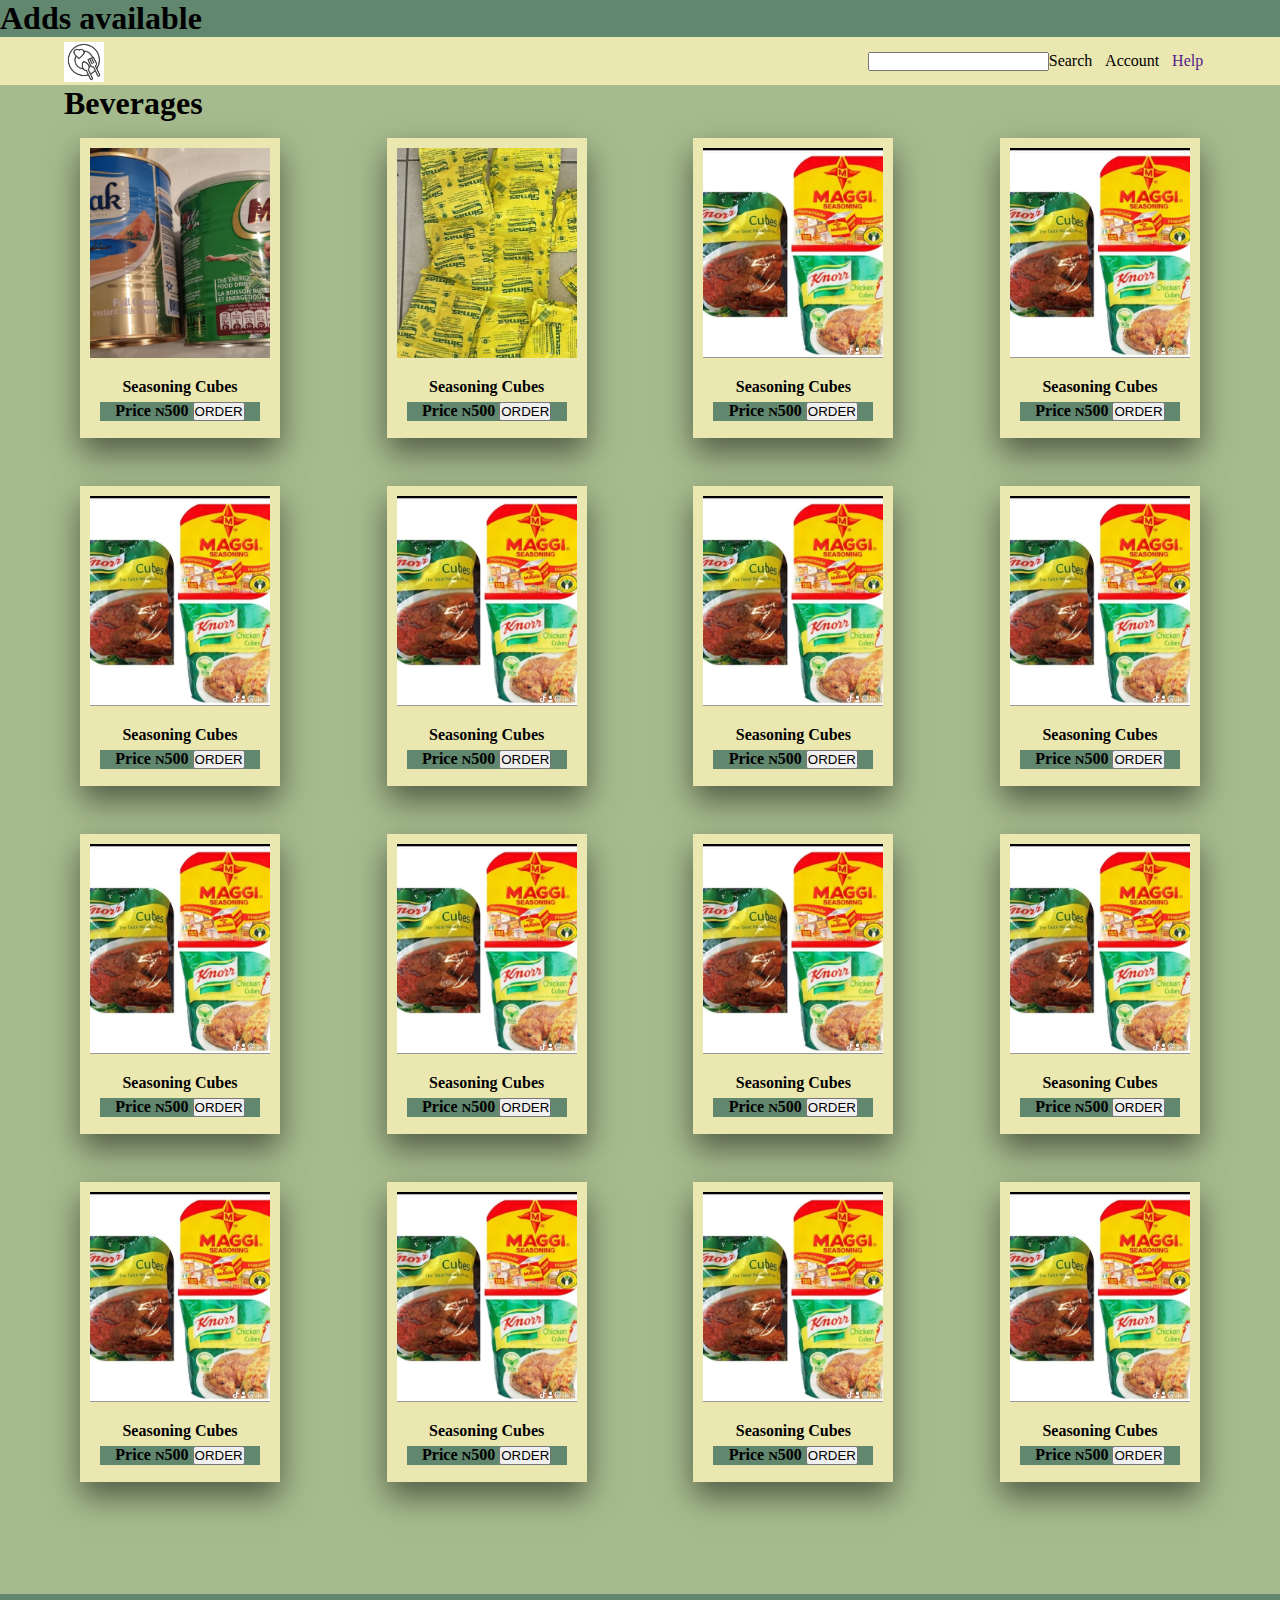
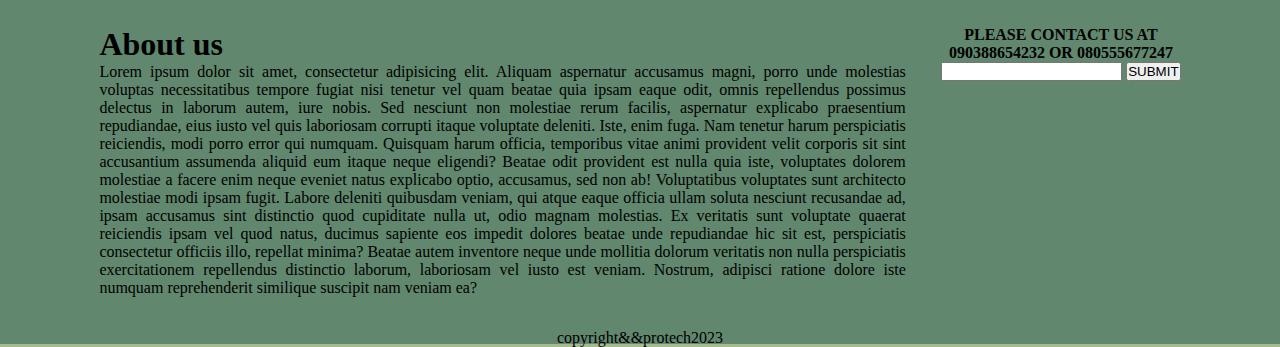
==== pages/beverages.html @ 27ac8299 "initial commite" ====
<!DOCTYPE html>
<html lang="en">
<head>
    <meta charset="UTF-8">
    <meta http-equiv="X-UA-Compatible" content="IE=edge">
    <meta name="viewport" content="width=device-width, initial-scale=1.0">
    <link rel="stylesheet" href="../styles/style.css">
    <link rel="stylesheet" href="https://unicons.iconscout.com/release/v4.0.8/css/line.css">

    <!--===========Google fonts==========-->
    <link rel="preconnect" href="https://fonts.googleapis.com">
<link rel="preconnect" href="https://fonts.gstatic.com" crossorigin>
<link href="https://fonts.googleapis.com/css2?family=Abhaya+Libre:wght@800&display=swap" rel="stylesheet">


    <!--==========Css Stylesheet===========-->

    <link rel="stylesheet" href="styles/style.css">

    <!--====================NAV BAR====================-->
    <title>beverages</title>
</head>
<body>
    <header>
        <div class="top">
            <h1>Adds available</h1>
        </div>
        <nav class="nav container">
            <div class="logo">
                <a href="../index.html"><img class="pic" src="../images/logo/logo.jpg" alt="logo"></a>
            </div>
            <ul class="nav-bar">
                <li><input type="search"><i class="uil uil-search"></i>Search</li>
                <li><a><i class="uil uil-user"></i></i>Account</a></li>
                <li><a href="">Help</a></li>
                <li><a><i class="uil uil-shopping-basket"></i></i></a></li>
                <!-- <button id="menu-btn"><i class="uil uil-bars"></i>menu</button>
                <button id="close-btn"><i class="uil uil-multiply"></i>close</button> -->
            </ul>
        </nav>
       <!--====================END OF NAV BAR====================-->
   </header>
   <main>
    <!--====================GALLERY====================-->
    <section class="gallery container">
        <h1> Beverages</h1>

            <div class="gallery-wrapper">
                <div class="inner-gallery">
                    <img src="../images/beverages/beverage.jpg">
                    <h2>Seasoning Cubes</h2>
                    <h3>Price <span><small>N</small>500</span> <a href="#">
                        <button class="buy-btn">ORDER</button>
                    </a></h3>
                </div>
                <div class="inner-gallery">
                    <img src="../images/beverages/butter.jpg">
                    <h2>Seasoning Cubes</h2>
                    <h3>Price <span><small>N</small>500</span> <a href="#">
                        <button class="buy-btn">ORDER</button>
                    </a></h3>
                </div>
                <div class="inner-gallery">
                    <img src="../images/spice/cubes.jpg">
                    <h2>Seasoning Cubes</h2>
                    <h3>Price <span><small>N</small>500</span> <a href="#">
                        <button class="buy-btn">ORDER</button>
                    </a></h3>
                </div>
                <div class="inner-gallery">
                    <img src="../images/spice/cubes.jpg">
                    <h2>Seasoning Cubes</h2>
                    <h3>Price <span><small>N</small>500</span> <a href="#">
                        <button class="buy-btn">ORDER</button>
                    </a></h3>
                </div>
            </div>
            <div class="gallery-wrapper">
                <div class="inner-gallery">
                    <img src="../images/spice/cubes.jpg">
                    <h2>Seasoning Cubes</h2>
                    <h3>Price <span><small>N</small>500</span> <a href="#">
                        <button class="buy-btn">ORDER</button>
                    </a></h3>
                </div>
                <div class="inner-gallery">
                    <img src="../images/spice/cubes.jpg">
                    <h2>Seasoning Cubes</h2>
                    <h3>Price <span><small>N</small>500</span> <a href="#">
                        <button class="buy-btn">ORDER</button>
                    </a></h3>
                </div>
                <div class="inner-gallery">
                    <img src="../images/spice/cubes.jpg">
                    <h2>Seasoning Cubes</h2>
                    <h3>Price <span><small>N</small>500</span> <a href="#">
                        <button class="buy-btn">ORDER</button>
                    </a></h3>
                </div>
                <div class="inner-gallery">
                    <img src="../images/spice/cubes.jpg">
                    <h2>Seasoning Cubes</h2>
                    <h3>Price <span><small>N</small>500</span> <a href="#">
                        <button class="buy-btn">ORDER</button>
                    </a></h3>
                </div>
            </div>
            <div class="gallery-wrapper">
                <div class="inner-gallery">
                    <img src="../images/spice/cubes.jpg">
                    <h2>Seasoning Cubes</h2>
                    <h3>Price <span><small>N</small>500</span> <a href="#">
                        <button class="buy-btn">ORDER</button>
                    </a></h3>
                </div>
                <div class="inner-gallery">
                    <img src="../images/spice/cubes.jpg">
                    <h2>Seasoning Cubes</h2>
                    <h3>Price <span><small>N</small>500</span> <a href="#">
                        <button class="buy-btn">ORDER</button>
                    </a></h3>
                </div>
                <div class="inner-gallery">
                    <img src="../images/spice/cubes.jpg">
                    <h2>Seasoning Cubes</h2>
                    <h3>Price <span><small>N</small>500</span> <a href="#">
                        <button class="buy-btn">ORDER</button>
                    </a></h3>
                </div>
                <div class="inner-gallery">
                    <img src="../images/spice/cubes.jpg">
                    <h2>Seasoning Cubes</h2>
                    <h3>Price <span><small>N</small>500</span> <a href="#">
                        <button class="buy-btn">ORDER</button>
                    </a></h3>
                </div>
            </div>
            <div class="gallery-wrapper">
                <div class="inner-gallery">
                    <img src="../images/spice/cubes.jpg">
                    <h2>Seasoning Cubes</h2>
                    <h3>Price <span><small>N</small>500</span> <a href="#">
                        <button class="buy-btn">ORDER</button>
                    </a></h3>
                </div>
                <div class="inner-gallery">
                    <img src="../images/spice/cubes.jpg">
                    <h2>Seasoning Cubes</h2>
                    <h3>Price <span><small>N</small>500</span> <a href="#">
                        <button class="buy-btn">ORDER</button>
                    </a></h3>
                </div>
                <div class="inner-gallery">
                    <img src="../images/spice/cubes.jpg">
                    <h2>Seasoning Cubes</h2>
                    <h3>Price <span><small>N</small>500</span> <a href="#">
                        <button class="buy-btn">ORDER</button>
                    </a></h3>
                </div>
                <div class="inner-gallery">
                    <img src="../images/spice/cubes.jpg">
                    <h2>Seasoning Cubes</h2>
                    <h3>Price <span><small>N</small>500</span> <a href="#">
                        <button class="buy-btn">ORDER</button>
                    </a></h3>
                </div>
            </div>
    
        </section>
    </main>
    <footer>
        <!--====================CONTACT====================-->
       <div class="footwrap container">
            <div class="about">
                <h1>About us</h1>
                <p>
                    Lorem ipsum dolor sit amet, consectetur adipisicing elit. Aliquam aspernatur accusamus magni, porro unde molestias voluptas necessitatibus tempore fugiat nisi tenetur vel quam beatae quia ipsam eaque odit, omnis repellendus possimus delectus in laborum autem, iure nobis. Sed nesciunt non molestiae rerum facilis, aspernatur explicabo praesentium repudiandae, eius iusto vel quis laboriosam corrupti itaque voluptate deleniti. Iste, enim fuga. Nam tenetur harum perspiciatis reiciendis, modi porro error qui numquam. Quisquam harum officia, temporibus vitae animi provident velit corporis sit sint accusantium assumenda aliquid eum itaque neque eligendi? Beatae odit provident est nulla quia iste, voluptates dolorem molestiae a facere enim neque eveniet natus explicabo optio, accusamus, sed non ab! Voluptatibus voluptates sunt architecto molestiae modi ipsam fugit. Labore deleniti quibusdam veniam, qui atque eaque officia ullam soluta nesciunt recusandae ad, ipsam accusamus sint distinctio quod cupiditate nulla ut, odio magnam molestias. Ex veritatis sunt voluptate quaerat reiciendis ipsam vel quod natus, ducimus sapiente eos impedit dolores beatae unde repudiandae hic sit est, perspiciatis consectetur officiis illo, repellat minima? Beatae autem inventore neque unde mollitia dolorum veritatis non nulla perspiciatis exercitationem repellendus distinctio laborum, laboriosam vel iusto est veniam. Nostrum, adipisci ratione dolore iste numquam reprehenderit similique suscipit nam veniam ea?
                </p>
            </div>
            <div class="contact">
                <h4>PLEASE <span>CONTACT US AT</span></h4>
                <h4>090388654232 <span>OR</span> 080555677247</h4>
                <div class="complaints">
                    <input type="text" id="write-us">
                    <button type="submit" id="sub">SUBMIT</button>
                </div>
            </div>
       </div>
       <p>copyright&&protech2023</p>
        <!--====================END OF CONTACT====================-->
    </footer>
</body>
</html>
---- styles/style.css ----
:root{
    --pr-bg-color: #a6bb8d;
    --sc-bg-color: #eae7b1;
    --pr-eff-color: #61876e;
    --pr-font-weight: 100px;
}

*{
    box-sizing: border-box;
    margin: 0;
    padding: 0;
}

.container{
    max-width: 90%;
    margin: 0 auto;
}

body{
    background-color: var(--pr-bg-color);
    font-size: 16px;
    font-family: sans-serif Arial, Helvetica, sans-serif;
    display:flex;
    flex-direction: column;
    flex-grow: 1;
}
.hero{
    display: grid;
    grid-template-columns: 10% 90%;
    grid-gap: 1em;
    /* border: 2px solid black; */
}

/* Ads */
.top, footer{
    background-color: var(--pr-eff-color);
}
footer{
    margin-top: 5em;
}
/* nav styles */

header{
    background-color: var(--sc-bg-color);
}

.nav{
    width: 100%;
    display: flex;
    justify-content: space-between;
    align-items: center;
    height: 3em; 
}
.nav-bar{
    display: flex;
    justify-content: space-between;
}

.pic{
    max-width: 40px;
    padding-top: 0.4em;
}
li{
    list-style: none;
    margin-left: 0.8em;
}
a{
    text-decoration: none;
}

/* ====Display Banner==== */

.banner{
    display: flex;
    flex-direction: column;
    justify-content: center;
    align-items: center;
    margin-top: 1em;
}
.banner-item{
    width: 100%;
    height: 400px;
    margin-bottom: 1em;
}
.banner-item img{
    width: 98.8%;
    height: 100%;
    margin: 0 auto;
    /* border: 2px solid black; */
}

aside{
    background-color: var(--sc-bg-color);
    height: 400px;
    margin-top: 1em;
    text-align: justify;
    padding-top: 2em;
}
aside li{
    margin-bottom: 0.3em;
}

    /* sub hero-item */


.sub-hero-item{
    width: 100%;
    height: 300px;
    margin-bottom: 1em;
    display: flex;
    justify-content: space-between;
    align-items: center;
    background-color: var(--sc-bg-color);
}
.wrapper{
    width: 150px;
    height: 150px;
    text-align: center;
    margin: 0 auto;
}

.sub-hero-item img{
    width: 100%;
    height: 100%;
    border-radius: 10%;
    margin-bottom: 20px;
    border: 4px solid var(--pr-eff-color);
}


/* ========FAQS====== */
.faqs{
    margin: 0 auto;
    padding: 1em;
    background-color: var(--sc-bg-color);
    text-align: center;
}
.faqs p{
    font-size: 1rem;
}

/* ======product page======= */

.gallery-wrapper{
    display: flex;
    justify-content: space-between;
    align-items: center;
    margin-bottom: 1rem;
    /* width: 100%;
    height: 00px; */
}

.inner-gallery{
    width: 200PX;
    height: 300px;
    margin:1rem;
    background-color: whitesmoke;
    box-shadow: 0 15px 30px rgb(0,0,0,0.50);
}

.inner-gallery img{
    width: 90%;
    height: 70%;
    margin: 10px auto;
    object-fit: cover;
    object-position: center;
    margin-bottom: 1rem;
}

.inner-gallery, h2 , h3{
    font-size: 1rem;
    text-align: center;
    background-color: var(--sc-bg-color);
}
.inner-gallery>h3{
    background-color: var(--pr-eff-color);
    width: 80%;
    margin: 0 auto;
    margin-top: 0.4rem;
}

footer{
    width: 100%;
    height: 350px;
    text-align: center;
}
.footwrap{
    display: flex;
    justify-content: space-evenly;
    margin-top: 2rem;
    margin-bottom: 2rem;
}

.about{
    width: 70%;
    text-align: justify;
}
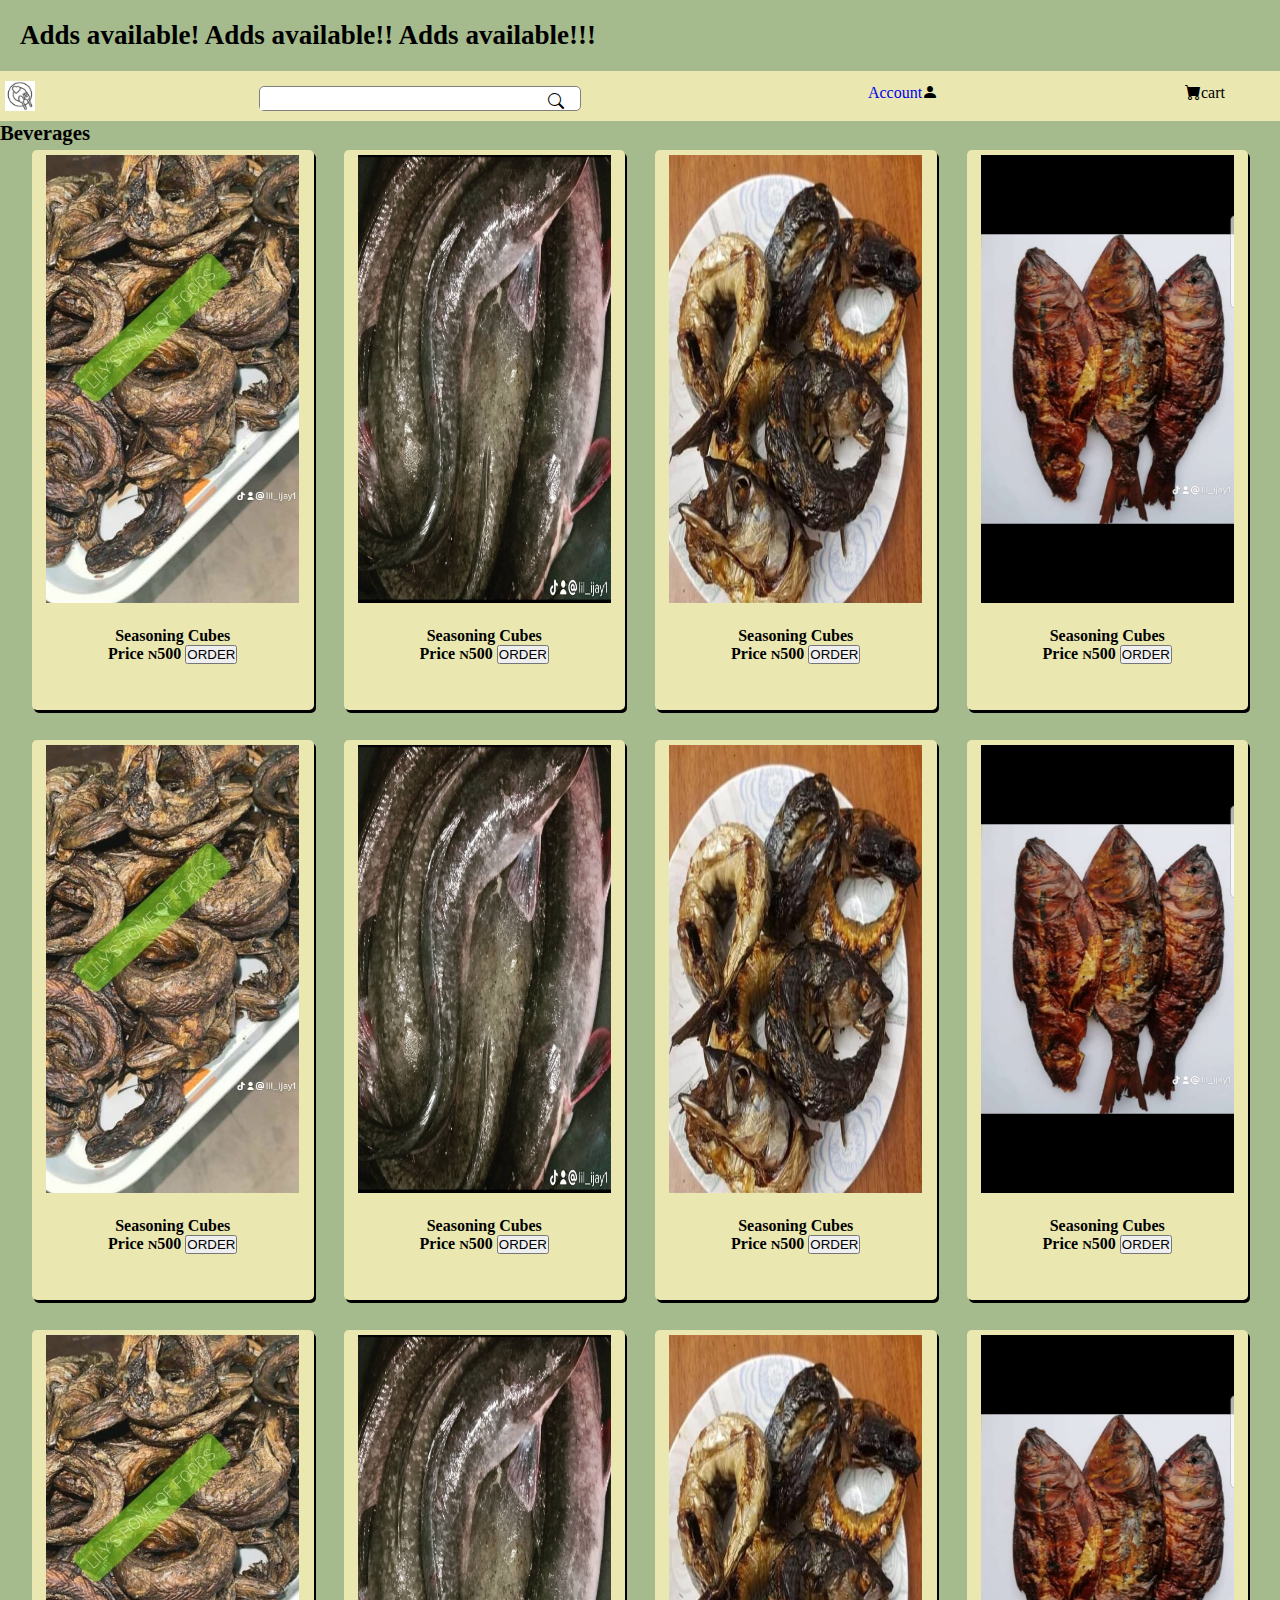
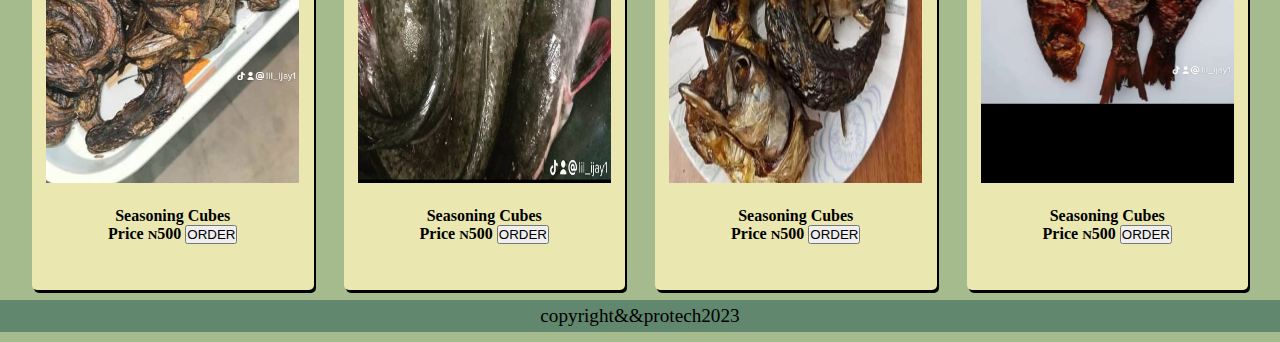
==== commit 346b5751: "responsiveness added to the site" ====
--- a/pages/beverages.html
+++ b/pages/beverages.html
@@ -4,36 +4,35 @@
     <meta charset="UTF-8">
     <meta http-equiv="X-UA-Compatible" content="IE=edge">
     <meta name="viewport" content="width=device-width, initial-scale=1.0">
-    <link rel="stylesheet" href="../styles/style.css">
-    <link rel="stylesheet" href="https://unicons.iconscout.com/release/v4.0.8/css/line.css">
-
-    <!--===========Google fonts==========-->
-    <link rel="preconnect" href="https://fonts.googleapis.com">
-<link rel="preconnect" href="https://fonts.gstatic.com" crossorigin>
-<link href="https://fonts.googleapis.com/css2?family=Abhaya+Libre:wght@800&display=swap" rel="stylesheet">
+     <!--===========Bootstrap==========-->
+     <link rel="stylesheet" href="https://cdn.jsdelivr.net/npm/bootstrap-icons@1.5.0/font/bootstrap-icons.css">
 
 
-    <!--==========Css Stylesheet===========-->
-
-    <link rel="stylesheet" href="styles/style.css">
-
+     <!--===========Google fonts==========-->
+     <link rel="preconnect" href="https://fonts.googleapis.com">
+     <link rel="preconnect" href="https://fonts.gstatic.com" crossorigin>
+     <link href="https://fonts.googleapis.com/css2?family=Abhaya+Libre:wght@800&display=swap" rel="stylesheet">
+ 
+ 
+     <!--==========Css Stylesheet===========-->
+     <link rel="stylesheet" href="../styles/style.css">
+     
     <!--====================NAV BAR====================-->
     <title>beverages</title>
 </head>
 <body>
     <header>
         <div class="top">
-            <h1>Adds available</h1>
+            <h1>Adds available! Adds available!! Adds available!!!</h1>
         </div>
-        <nav class="nav container">
+        <nav class="nav">
             <div class="logo">
-                <a href="../index.html"><img class="pic" src="../images/logo/logo.jpg" alt="logo"></a>
+                <a href="/index.html"><img class="pic" src="/images/logo/logo.jpg" alt="logo"></a>
             </div>
             <ul class="nav-bar">
-                <li><input type="search"><i class="uil uil-search"></i>Search</li>
-                <li><a><i class="uil uil-user"></i></i>Account</a></li>
-                <li><a href="">Help</a></li>
-                <li><a><i class="uil uil-shopping-basket"></i></i></a></li>
+                <li><a href="#">Account</a><i class="bi-person-fill"></i></li>
+                <li><a><i class="bi-cart-fill"></i>cart</i></a></li>
+                <li id="search"><input type="search"><i class="bi-search"></i></li>
                 <!-- <button id="menu-btn"><i class="uil uil-bars"></i>menu</button>
                 <button id="close-btn"><i class="uil uil-multiply"></i>close</button> -->
             </ul>
@@ -42,150 +41,109 @@
    </header>
    <main>
     <!--====================GALLERY====================-->
-    <section class="gallery container">
         <h1> Beverages</h1>
+        <div class="gallery">
+            <div class="gallery-wrapper">
+                 <div class="inner-gallery">
+                     <img src="../images/perishables/big smoked fish.jpg">
+                     <h2>Seasoning Cubes</h2>
+                     <h3>Price <span><small>N</small>500</span> <a href="#">
+                         <button class="buy-btn">ORDER</button>
+                     </a></h3>
+                 </div>
 
-            <div class="gallery-wrapper">
-                <div class="inner-gallery">
-                    <img src="../images/beverages/beverage.jpg">
-                    <h2>Seasoning Cubes</h2>
-                    <h3>Price <span><small>N</small>500</span> <a href="#">
-                        <button class="buy-btn">ORDER</button>
-                    </a></h3>
-                </div>
-                <div class="inner-gallery">
-                    <img src="../images/beverages/butter.jpg">
-                    <h2>Seasoning Cubes</h2>
-                    <h3>Price <span><small>N</small>500</span> <a href="#">
-                        <button class="buy-btn">ORDER</button>
-                    </a></h3>
-                </div>
-                <div class="inner-gallery">
-                    <img src="../images/spice/cubes.jpg">
-                    <h2>Seasoning Cubes</h2>
-                    <h3>Price <span><small>N</small>500</span> <a href="#">
-                        <button class="buy-btn">ORDER</button>
-                    </a></h3>
-                </div>
-                <div class="inner-gallery">
-                    <img src="../images/spice/cubes.jpg">
-                    <h2>Seasoning Cubes</h2>
-                    <h3>Price <span><small>N</small>500</span> <a href="#">
-                        <button class="buy-btn">ORDER</button>
-                    </a></h3>
-                </div>
+                 <div class="inner-gallery">
+                     <img src="../images/perishables/cat fish.jpg">
+                     <h2>Seasoning Cubes</h2>
+                     <h3>Price <span><small>N</small>500</span> <a href="#">
+                         <button class="buy-btn">ORDER</button>
+                     </a></h3>
+                 </div>
+
+                 <div class="inner-gallery">
+                     <img src="../images/perishables/dry fish.jpg">
+                     <h2>Seasoning Cubes</h2>
+                     <h3>Price <span><small>N</small>500</span> <a href="#">
+                         <button class="buy-btn">ORDER</button>
+                     </a></h3>
+                 </div>
+
+                 <div class="inner-gallery">
+                     <img src="../images/perishables/fish.jpg">
+                     <h2>Seasoning Cubes</h2>
+                     <h3>Price <span><small>N</small>500</span> <a href="#">
+                         <button class="buy-btn">ORDER</button>
+                     </a></h3>
+                 </div>
+                 <div class="inner-gallery">
+                     <img src="../images/perishables/big smoked fish.jpg">
+                     <h2>Seasoning Cubes</h2>
+                     <h3>Price <span><small>N</small>500</span> <a href="#">
+                         <button class="buy-btn">ORDER</button>
+                     </a></h3>
+                 </div>
+
+                 <div class="inner-gallery">
+                     <img src="../images/perishables/cat fish.jpg">
+                     <h2>Seasoning Cubes</h2>
+                     <h3>Price <span><small>N</small>500</span> <a href="#">
+                         <button class="buy-btn">ORDER</button>
+                     </a></h3>
+                 </div>
+
+                 <div class="inner-gallery">
+                     <img src="../images/perishables/dry fish.jpg">
+                     <h2>Seasoning Cubes</h2>
+                     <h3>Price <span><small>N</small>500</span> <a href="#">
+                         <button class="buy-btn">ORDER</button>
+                     </a></h3>
+                 </div>
+
+                 <div class="inner-gallery">
+                     <img src="../images/perishables/fish.jpg">
+                     <h2>Seasoning Cubes</h2>
+                     <h3>Price <span><small>N</small>500</span> <a href="#">
+                         <button class="buy-btn">ORDER</button>
+                     </a></h3>
+                 </div>
+                 <div class="inner-gallery">
+                     <img src="../images/perishables/big smoked fish.jpg">
+                     <h2>Seasoning Cubes</h2>
+                     <h3>Price <span><small>N</small>500</span> <a href="#">
+                         <button class="buy-btn">ORDER</button>
+                     </a></h3>
+                 </div>
+
+                 <div class="inner-gallery">
+                     <img src="../images/perishables/cat fish.jpg">
+                     <h2>Seasoning Cubes</h2>
+                     <h3>Price <span><small>N</small>500</span> <a href="#">
+                         <button class="buy-btn">ORDER</button>
+                     </a></h3>
+                 </div>
+
+                 <div class="inner-gallery">
+                     <img src="../images/perishables/dry fish.jpg">
+                     <h2>Seasoning Cubes</h2>
+                     <h3>Price <span><small>N</small>500</span> <a href="#">
+                         <button class="buy-btn">ORDER</button>
+                     </a></h3>
+                 </div>
+
+                 <div class="inner-gallery">
+                     <img src="../images/perishables/fish.jpg">
+                     <h2>Seasoning Cubes</h2>
+                     <h3>Price <span><small>N</small>500</span> <a href="#">
+                         <button class="buy-btn">ORDER</button>
+                     </a></h3>
+                 </div>
             </div>
-            <div class="gallery-wrapper">
-                <div class="inner-gallery">
-                    <img src="../images/spice/cubes.jpg">
-                    <h2>Seasoning Cubes</h2>
-                    <h3>Price <span><small>N</small>500</span> <a href="#">
-                        <button class="buy-btn">ORDER</button>
-                    </a></h3>
-                </div>
-                <div class="inner-gallery">
-                    <img src="../images/spice/cubes.jpg">
-                    <h2>Seasoning Cubes</h2>
-                    <h3>Price <span><small>N</small>500</span> <a href="#">
-                        <button class="buy-btn">ORDER</button>
-                    </a></h3>
-                </div>
-                <div class="inner-gallery">
-                    <img src="../images/spice/cubes.jpg">
-                    <h2>Seasoning Cubes</h2>
-                    <h3>Price <span><small>N</small>500</span> <a href="#">
-                        <button class="buy-btn">ORDER</button>
-                    </a></h3>
-                </div>
-                <div class="inner-gallery">
-                    <img src="../images/spice/cubes.jpg">
-                    <h2>Seasoning Cubes</h2>
-                    <h3>Price <span><small>N</small>500</span> <a href="#">
-                        <button class="buy-btn">ORDER</button>
-                    </a></h3>
-                </div>
-            </div>
-            <div class="gallery-wrapper">
-                <div class="inner-gallery">
-                    <img src="../images/spice/cubes.jpg">
-                    <h2>Seasoning Cubes</h2>
-                    <h3>Price <span><small>N</small>500</span> <a href="#">
-                        <button class="buy-btn">ORDER</button>
-                    </a></h3>
-                </div>
-                <div class="inner-gallery">
-                    <img src="../images/spice/cubes.jpg">
-                    <h2>Seasoning Cubes</h2>
-                    <h3>Price <span><small>N</small>500</span> <a href="#">
-                        <button class="buy-btn">ORDER</button>
-                    </a></h3>
-                </div>
-                <div class="inner-gallery">
-                    <img src="../images/spice/cubes.jpg">
-                    <h2>Seasoning Cubes</h2>
-                    <h3>Price <span><small>N</small>500</span> <a href="#">
-                        <button class="buy-btn">ORDER</button>
-                    </a></h3>
-                </div>
-                <div class="inner-gallery">
-                    <img src="../images/spice/cubes.jpg">
-                    <h2>Seasoning Cubes</h2>
-                    <h3>Price <span><small>N</small>500</span> <a href="#">
-                        <button class="buy-btn">ORDER</button>
-                    </a></h3>
-                </div>
-            </div>
-            <div class="gallery-wrapper">
-                <div class="inner-gallery">
-                    <img src="../images/spice/cubes.jpg">
-                    <h2>Seasoning Cubes</h2>
-                    <h3>Price <span><small>N</small>500</span> <a href="#">
-                        <button class="buy-btn">ORDER</button>
-                    </a></h3>
-                </div>
-                <div class="inner-gallery">
-                    <img src="../images/spice/cubes.jpg">
-                    <h2>Seasoning Cubes</h2>
-                    <h3>Price <span><small>N</small>500</span> <a href="#">
-                        <button class="buy-btn">ORDER</button>
-                    </a></h3>
-                </div>
-                <div class="inner-gallery">
-                    <img src="../images/spice/cubes.jpg">
-                    <h2>Seasoning Cubes</h2>
-                    <h3>Price <span><small>N</small>500</span> <a href="#">
-                        <button class="buy-btn">ORDER</button>
-                    </a></h3>
-                </div>
-                <div class="inner-gallery">
-                    <img src="../images/spice/cubes.jpg">
-                    <h2>Seasoning Cubes</h2>
-                    <h3>Price <span><small>N</small>500</span> <a href="#">
-                        <button class="buy-btn">ORDER</button>
-                    </a></h3>
-                </div>
-            </div>
+         </div>
     
-        </section>
+    
     </main>
     <footer>
         <!--====================CONTACT====================-->
-       <div class="footwrap container">
-            <div class="about">
-                <h1>About us</h1>
-                <p>
-                    Lorem ipsum dolor sit amet, consectetur adipisicing elit. Aliquam aspernatur accusamus magni, porro unde molestias voluptas necessitatibus tempore fugiat nisi tenetur vel quam beatae quia ipsam eaque odit, omnis repellendus possimus delectus in laborum autem, iure nobis. Sed nesciunt non molestiae rerum facilis, aspernatur explicabo praesentium repudiandae, eius iusto vel quis laboriosam corrupti itaque voluptate deleniti. Iste, enim fuga. Nam tenetur harum perspiciatis reiciendis, modi porro error qui numquam. Quisquam harum officia, temporibus vitae animi provident velit corporis sit sint accusantium assumenda aliquid eum itaque neque eligendi? Beatae odit provident est nulla quia iste, voluptates dolorem molestiae a facere enim neque eveniet natus explicabo optio, accusamus, sed non ab! Voluptatibus voluptates sunt architecto molestiae modi ipsam fugit. Labore deleniti quibusdam veniam, qui atque eaque officia ullam soluta nesciunt recusandae ad, ipsam accusamus sint distinctio quod cupiditate nulla ut, odio magnam molestias. Ex veritatis sunt voluptate quaerat reiciendis ipsam vel quod natus, ducimus sapiente eos impedit dolores beatae unde repudiandae hic sit est, perspiciatis consectetur officiis illo, repellat minima? Beatae autem inventore neque unde mollitia dolorum veritatis non nulla perspiciatis exercitationem repellendus distinctio laborum, laboriosam vel iusto est veniam. Nostrum, adipisci ratione dolore iste numquam reprehenderit similique suscipit nam veniam ea?
-                </p>
-            </div>
-            <div class="contact">
-                <h4>PLEASE <span>CONTACT US AT</span></h4>
-                <h4>090388654232 <span>OR</span> 080555677247</h4>
-                <div class="complaints">
-                    <input type="text" id="write-us">
-                    <button type="submit" id="sub">SUBMIT</button>
-                </div>
-            </div>
-       </div>
        <p>copyright&&protech2023</p>
         <!--====================END OF CONTACT====================-->
     </footer>
--- a/styles/style.css
+++ b/styles/style.css
@@ -9,189 +9,283 @@
     box-sizing: border-box;
     margin: 0;
     padding: 0;
-}
-
-.container{
-    max-width: 90%;
-    margin: 0 auto;
+    text-decoration: none;
+    list-style: none;
 }
 
 body{
     background-color: var(--pr-bg-color);
     font-size: 16px;
     font-family: sans-serif Arial, Helvetica, sans-serif;
-    display:flex;
-    flex-direction: column;
-    flex-grow: 1;
-}
-.hero{
+}
+
+/* header */
+
+.top{
+    width: 100%;
+    padding: 2px;
+}
+.top, h1{
+    font-size: 1em;
+}
+
+/* nav bar */
+
+.nav{
+    width: 100%;
+    background-color: var(--sc-bg-color);
+    padding: 5px;
+    
+}
+
+.nav-bar{
+  display: grid;
+  grid-template-columns: repeat(3, 1fr);
+}
+
+.logo img{
+    width: 30px;
+    height: 30px; 
+    margin-top: 5px;
+}
+.nav-bar li:nth-child(3){
+    grid-column:1 /span 4;
+    border: 1px solid gray;
+    background-color: #ffff;
+    border-radius: 5px;
+    margin:10px 0;
+}
+.nav-bar li:nth-child(2){
+    grid-column:3/span 5;
+    grid-row: 1;
+    justify-self: end;
+}
+.nav-bar li:nth-child(1){
+    grid-column:2 /span 3;
+    grid-row: 1;
+    justify-self: center;
+}
+input{
+    width: 90%;
+    border: 0;
+}
+
+/* banner */
+
+aside{
+    display: none;
+}
+
+.banner-item{
+    min-height: 100%;
+    min-width: 100%;
+}
+.banner-item img{
+    width: 100%;
+    height: 100%;
+}
+
+/* sub hero item */
+
+.sub-hero-item{
+    width: 95%;
+    margin:5px auto;
+    height: 100%;
     display: grid;
-    grid-template-columns: 10% 90%;
-    grid-gap: 1em;
-    /* border: 2px solid black; */
-}
-
-/* Ads */
-.top, footer{
+    gap: 8px;
+    grid-template-columns: repeat(4,1fr); 
+    font-size: 1em;
+    text-align: center;
+}
+.wrapper img{
+    width: 100%;
+    height: 60%;
+    border-radius: 5px;
+    /* border: 1px solid var(--sc-bg-color); */
+}
+.wrapper{
+    border: 1px solid var(--sc-bg-color);
+    box-shadow: 2px 3px 0 0 rgb(0,0,0);
+    background-color: var(--sc-bg-color);
+    padding: 2px;
+    margin-bottom: 5px;
+    border-radius: 10px;
+}
+
+/* Faqs */
+
+.faqs h2{
+    text-align: center;
+}
+.faqs{
+    border-bottom: 1px solid var(--pr-eff-color);
+    margin: 10px 0;
+    padding: 5px;
+}
+
+/* about us */
+.contact{
+   border-top: 1px solid var(--pr-eff-color);
+   margin:10px 0
+}
+.about,.contact{
+    padding:0 5px;
+}
+footer>p{
+    text-align: center;
+    margin: 10px 0;
     background-color: var(--pr-eff-color);
-}
-footer{
-    margin-top: 5em;
-}
-/* nav styles */
-
-header{
+    padding: 5px;
+}
+
+/* gallery*/
+
+.gallery-wrapper{
+    max-width: 90%;
+    margin: 5px auto;
+    display: grid;
+    gap: 10px;
+    grid-template-columns: 1fr 1fr;
+    grid-template-rows: repeat(6, 1fr);
+
+}
+.inner-gallery{
+    width: 100%;
+    height: 100%;
+    box-shadow: 2px 3px 0 0 rgb(0,0,0);
     background-color: var(--sc-bg-color);
-}
-
-.nav{
-    width: 100%;
-    display: flex;
-    justify-content: space-between;
-    align-items: center;
-    height: 3em; 
-}
-.nav-bar{
-    display: flex;
-    justify-content: space-between;
-}
-
-.pic{
-    max-width: 40px;
-    padding-top: 0.4em;
-}
-li{
-    list-style: none;
-    margin-left: 0.8em;
-}
-a{
-    text-decoration: none;
-}
-
-/* ====Display Banner==== */
-
-.banner{
-    display: flex;
-    flex-direction: column;
-    justify-content: center;
-    align-items: center;
-    margin-top: 1em;
-}
-.banner-item{
-    width: 100%;
-    height: 400px;
-    margin-bottom: 1em;
-}
-.banner-item img{
-    width: 98.8%;
-    height: 100%;
-    margin: 0 auto;
-    /* border: 2px solid black; */
-}
-
-aside{
-    background-color: var(--sc-bg-color);
-    height: 400px;
-    margin-top: 1em;
-    text-align: justify;
-    padding-top: 2em;
-}
-aside li{
-    margin-bottom: 0.3em;
-}
-
-    /* sub hero-item */
-
-
-.sub-hero-item{
-    width: 100%;
-    height: 300px;
-    margin-bottom: 1em;
-    display: flex;
-    justify-content: space-between;
-    align-items: center;
-    background-color: var(--sc-bg-color);
-}
-.wrapper{
-    width: 150px;
-    height: 150px;
-    text-align: center;
-    margin: 0 auto;
-}
-
-.sub-hero-item img{
-    width: 100%;
-    height: 100%;
-    border-radius: 10%;
-    margin-bottom: 20px;
-    border: 4px solid var(--pr-eff-color);
-}
-
-
-/* ========FAQS====== */
-.faqs{
-    margin: 0 auto;
-    padding: 1em;
-    background-color: var(--sc-bg-color);
-    text-align: center;
-}
-.faqs p{
-    font-size: 1rem;
-}
-
-/* ======product page======= */
-
-.gallery-wrapper{
-    display: flex;
-    justify-content: space-between;
-    align-items: center;
-    margin-bottom: 1rem;
-    /* width: 100%;
-    height: 00px; */
-}
-
-.inner-gallery{
-    width: 200PX;
-    height: 300px;
-    margin:1rem;
-    background-color: whitesmoke;
-    box-shadow: 0 15px 30px rgb(0,0,0,0.50);
+    border-radius: 5px;
 }
 
 .inner-gallery img{
+    margin-top: 5px;
     width: 90%;
-    height: 70%;
-    margin: 10px auto;
-    object-fit: cover;
-    object-position: center;
-    margin-bottom: 1rem;
-}
-
-.inner-gallery, h2 , h3{
-    font-size: 1rem;
-    text-align: center;
-    background-color: var(--sc-bg-color);
-}
-.inner-gallery>h3{
-    background-color: var(--pr-eff-color);
-    width: 80%;
-    margin: 0 auto;
-    margin-top: 0.4rem;
-}
-
-footer{
-    width: 100%;
-    height: 350px;
-    text-align: center;
-}
-.footwrap{
-    display: flex;
-    justify-content: space-evenly;
-    margin-top: 2rem;
-    margin-bottom: 2rem;
-}
-
-.about{
-    width: 70%;
-    text-align: justify;
-}
+    height: 80%;
+}
+
+.inner-gallery,h2,h3{
+    font-size: 0.9em;
+    text-align: center;
+}
+ /* small tablet and small laptop */
+@media screen and (min-width:600px) {
+    .top{
+        padding: 20px;
+    }
+    .top, h1{
+        font-size: 1.3em;
+    }
+    .nav-bar li:nth-child(3){
+        grid-column:1 /span 2;
+    }
+    .sub-hero-item,p{
+        justify-content: center;
+        font-size: 1.2em;
+        margin-bottom: 20px;
+    }
+    /* card */
+    .gallery-wrapper{
+        row-gap: 40px;
+        column-gap: 20px;
+    }
+    .inner-gallery,h2,h3{
+        font-size: 1em;
+    }
+    .inner-gallery,img{
+        margin-bottom: 20px;
+    }
+
+}
+
+/* large tablet and laptops */
+@media screen and (min-width:900px) {
+    .logo, img{
+        width: 40px;
+        height: 40px;
+    }
+    .nav{
+        display: grid;
+        grid-template-columns: 1fr 4fr;
+    }
+    .nav-bar{
+        grid-template-columns: repeat(3,1fr);
+        padding-right: 50px;
+        height: 10px;
+    }
+    .nav-bar li:nth-child(3){
+        grid-template-columns: 1fr 0.2fr 0.2fr;
+        grid-column:1 / span 1;
+        grid-row: 1;
+        border-radius: 5px;
+        max-height: 55%;
+        /* align-self: center; */
+        padding-top: 6px;
+    }
+    .nav-bar li:nth-child(2){
+        grid-column:3/span 4;
+        grid-row: 1;
+        align-self: end;
+    }
+    .nav-bar li:nth-child(1){
+        grid-column:2 /span 3;
+        align-self: end;
+    }
+
+    /*  banner section */
+    aside{
+        display: block;
+        background-color: var(--sc-bg-color);
+        text-align: center;
+        padding-top: 30px;
+        height: 100%;
+    }
+    aside,li{
+        margin-bottom: 20px;
+    }
+    .banner{
+       display: grid;
+       grid-template-columns: 0.6fr 3fr;
+       gap: 10px;
+    }
+    .banner-item,img{
+        width: 100%;
+        height: 100%;
+    }
+    .sub-hero-item{
+        gap: 10px;
+        font-size: 1em;
+        text-align: center;
+        margin-bottom: 10px;
+    }
+    .contact{
+        display: grid;
+        grid-template-columns: 2fr 1fr;
+        padding-top: 20px;
+        align-items: center;
+        padding: 20px;
+    }
+    .gallery-wrapper{
+        max-width: 95%;
+        gap: 30px;
+        grid-template-columns: repeat(3, 1fr);
+        grid-template-rows: repeat(4, 1fr);
+    }
+    inner-gallery,h2,h3{
+        font-size: 1em;
+        text-align: center;
+    }
+
+}
+
+/* for large screen */
+@media screen and (min-width:1024px) {
+    .sub-hero-item{
+        padding: 20px 10px;
+        gap: 20px;
+    }
+    .gallery-wrapper{
+        grid-template-columns: repeat(4,1fr);
+        grid-template-rows: repeat(3, 1fr);
+    
+    }       
+}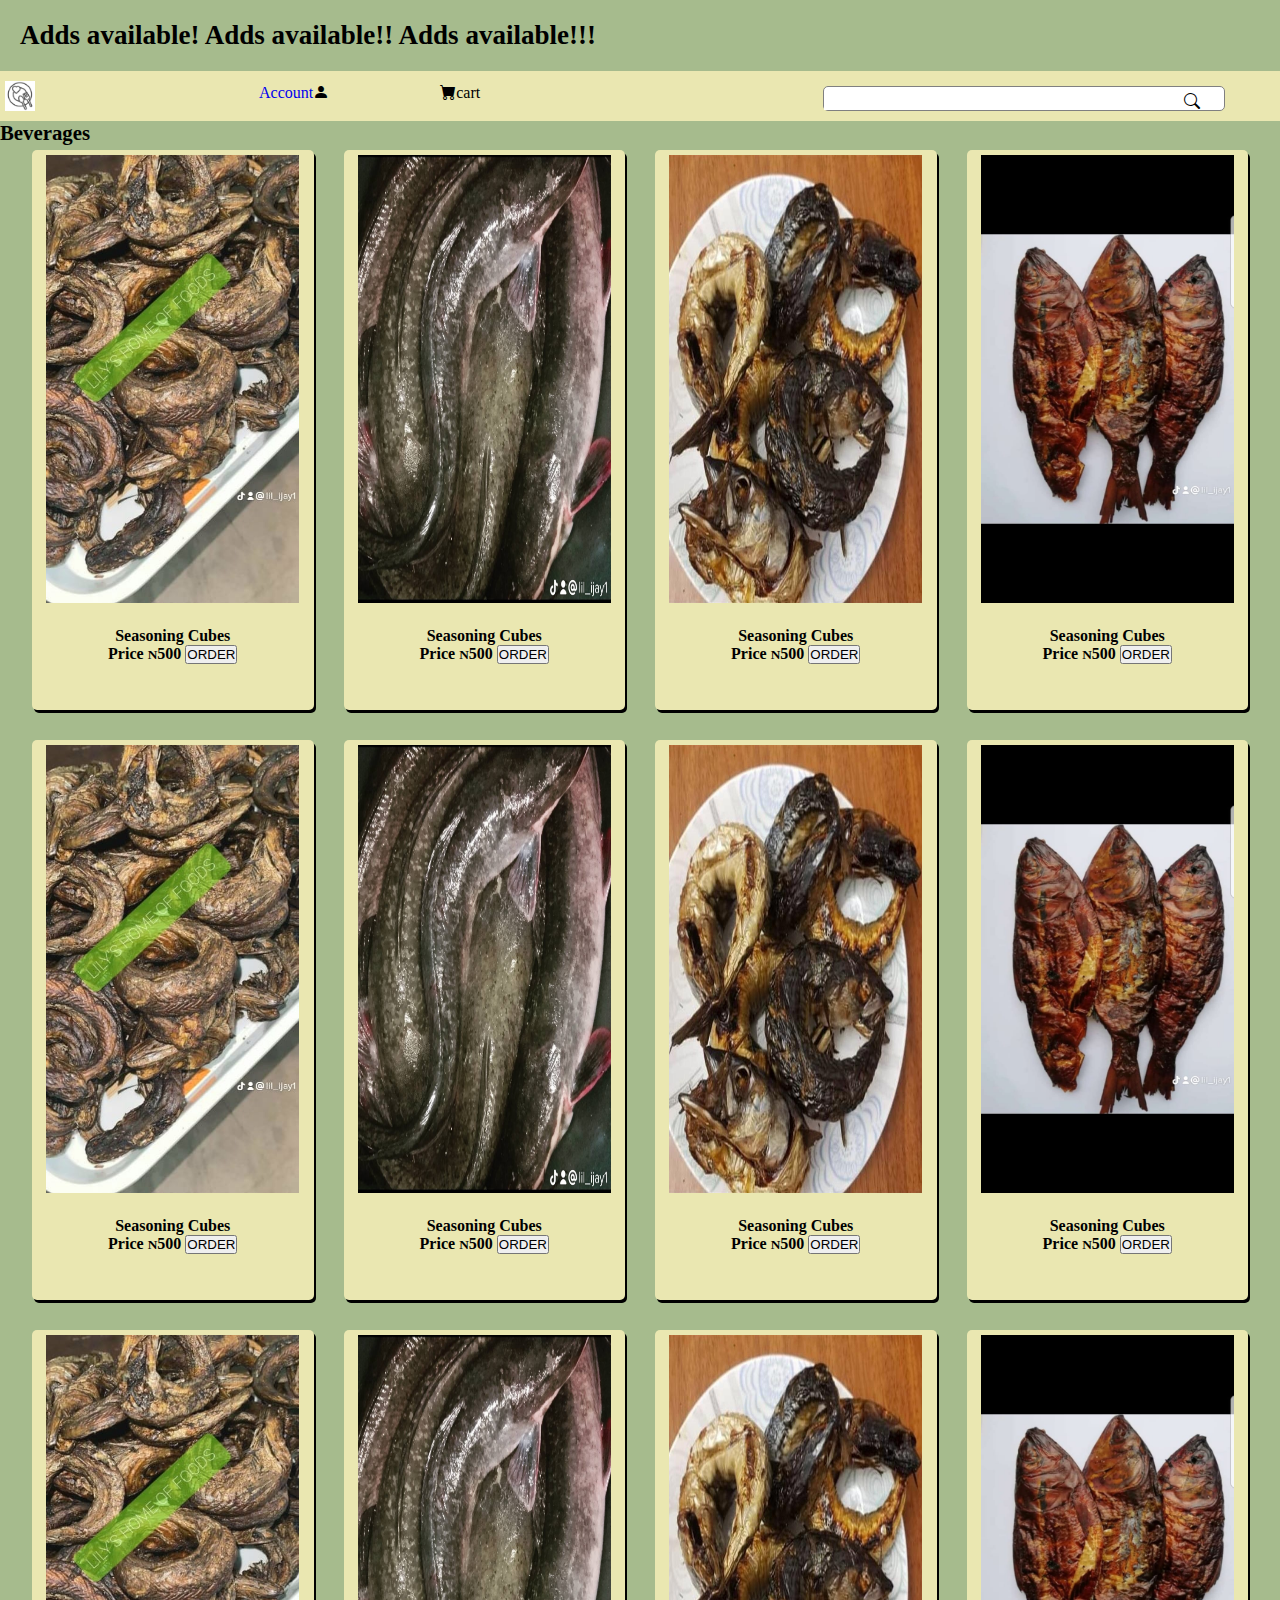
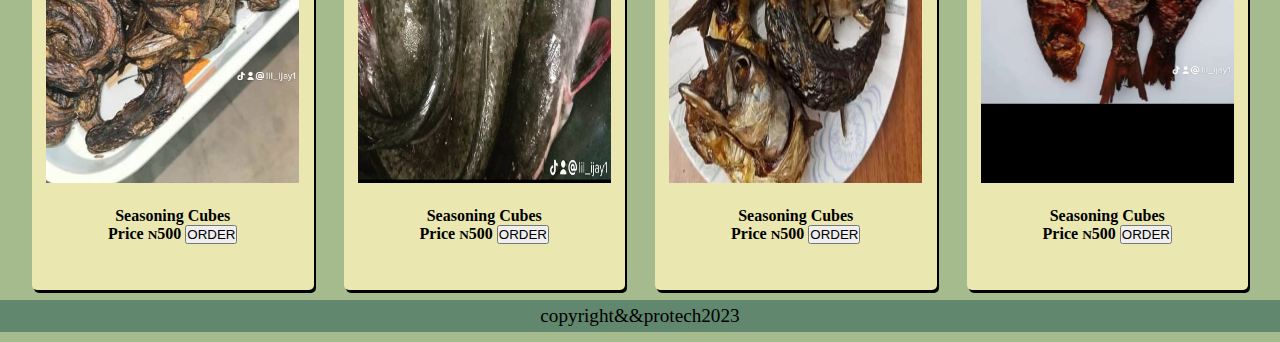
==== commit c2ee6bd2: "fix: the home link and further worked on the responsivness for all device" ====
--- a/pages/beverages.html
+++ b/pages/beverages.html
@@ -27,7 +27,7 @@
         </div>
         <nav class="nav">
             <div class="logo">
-                <a href="/index.html"><img class="pic" src="/images/logo/logo.jpg" alt="logo"></a>
+                <a href="../index.html"><img class="pic" src="/images/logo/logo.jpg" alt="logo"></a>
             </div>
             <ul class="nav-bar">
                 <li><a href="#">Account</a><i class="bi-person-fill"></i></li>
--- a/styles/style.css
+++ b/styles/style.css
@@ -40,7 +40,7 @@
 
 .nav-bar{
   display: grid;
-  grid-template-columns: repeat(3, 1fr);
+  grid-template-columns: repeat(12, 1fr);
 }
 
 .logo img{
@@ -49,21 +49,22 @@
     margin-top: 5px;
 }
 .nav-bar li:nth-child(3){
-    grid-column:1 /span 4;
+    grid-column:2/ span 10;
+    grid-template-rows: 2;
     border: 1px solid gray;
     background-color: #ffff;
     border-radius: 5px;
     margin:10px 0;
 }
 .nav-bar li:nth-child(2){
-    grid-column:3/span 5;
-    grid-row: 1;
-    justify-self: end;
-}
-.nav-bar li:nth-child(1){
-    grid-column:2 /span 3;
+    grid-column:11 /span 12;
     grid-row: 1;
     justify-self: center;
+}
+.nav-bar li:nth-child(1){
+    grid-column: 8 /span 10 ;
+    grid-row: 1;
+    justify-self: start;
 }
 input{
     width: 90%;
@@ -93,9 +94,12 @@
     height: 100%;
     display: grid;
     gap: 8px;
-    grid-template-columns: repeat(4,1fr); 
+    grid-template-columns: repeat(2,1fr); 
     font-size: 1em;
     text-align: center;
+}
+.sub-hero-item p{
+    margin-top: 30px;
 }
 .wrapper img{
     width: 100%;
@@ -117,19 +121,14 @@
 .faqs h2{
     text-align: center;
 }
-.faqs{
+.faqs, .about, .contact{
     border-bottom: 1px solid var(--pr-eff-color);
     margin: 10px 0;
     padding: 5px;
 }
 
-/* about us */
-.contact{
-   border-top: 1px solid var(--pr-eff-color);
-   margin:10px 0
-}
-.about,.contact{
-    padding:0 5px;
+.complaints{
+    padding-top: 10px;
 }
 footer>p{
     text-align: center;
@@ -145,8 +144,7 @@
     margin: 5px auto;
     display: grid;
     gap: 10px;
-    grid-template-columns: 1fr 1fr;
-    grid-template-rows: repeat(6, 1fr);
+    grid-template-columns: 1fr;
 
 }
 .inner-gallery{
@@ -176,15 +174,18 @@
         font-size: 1.3em;
     }
     .nav-bar li:nth-child(3){
-        grid-column:1 /span 2;
+        grid-column:1 /span 8;
+        height: 57%;
+        padding-top: 5px;
     }
     .sub-hero-item,p{
         justify-content: center;
         font-size: 1.2em;
-        margin-bottom: 20px;
+        /* margin-bottom: 20px; */
     }
     /* card */
     .gallery-wrapper{
+        grid-template-columns: 1fr 1fr;
         row-gap: 40px;
         column-gap: 20px;
     }
@@ -208,26 +209,23 @@
         grid-template-columns: 1fr 4fr;
     }
     .nav-bar{
-        grid-template-columns: repeat(3,1fr);
+        grid-template-columns: repeat(12,1fr);
         padding-right: 50px;
         height: 10px;
     }
     .nav-bar li:nth-child(3){
-        grid-template-columns: 1fr 0.2fr 0.2fr;
-        grid-column:1 / span 1;
-        grid-row: 1;
+        grid-column:8 / span 13;
+        /* grid-row: 1; */
         border-radius: 5px;
         max-height: 55%;
-        /* align-self: center; */
         padding-top: 6px;
     }
     .nav-bar li:nth-child(2){
-        grid-column:3/span 4;
-        grid-row: 1;
+        grid-column:2/span 3;
         align-self: end;
     }
     .nav-bar li:nth-child(1){
-        grid-column:2 /span 3;
+        grid-column:1 /span 2;
         align-self: end;
     }
 
@@ -252,6 +250,7 @@
         height: 100%;
     }
     .sub-hero-item{
+        grid-template-columns: repeat(4, 1fr);
         gap: 10px;
         font-size: 1em;
         text-align: center;
